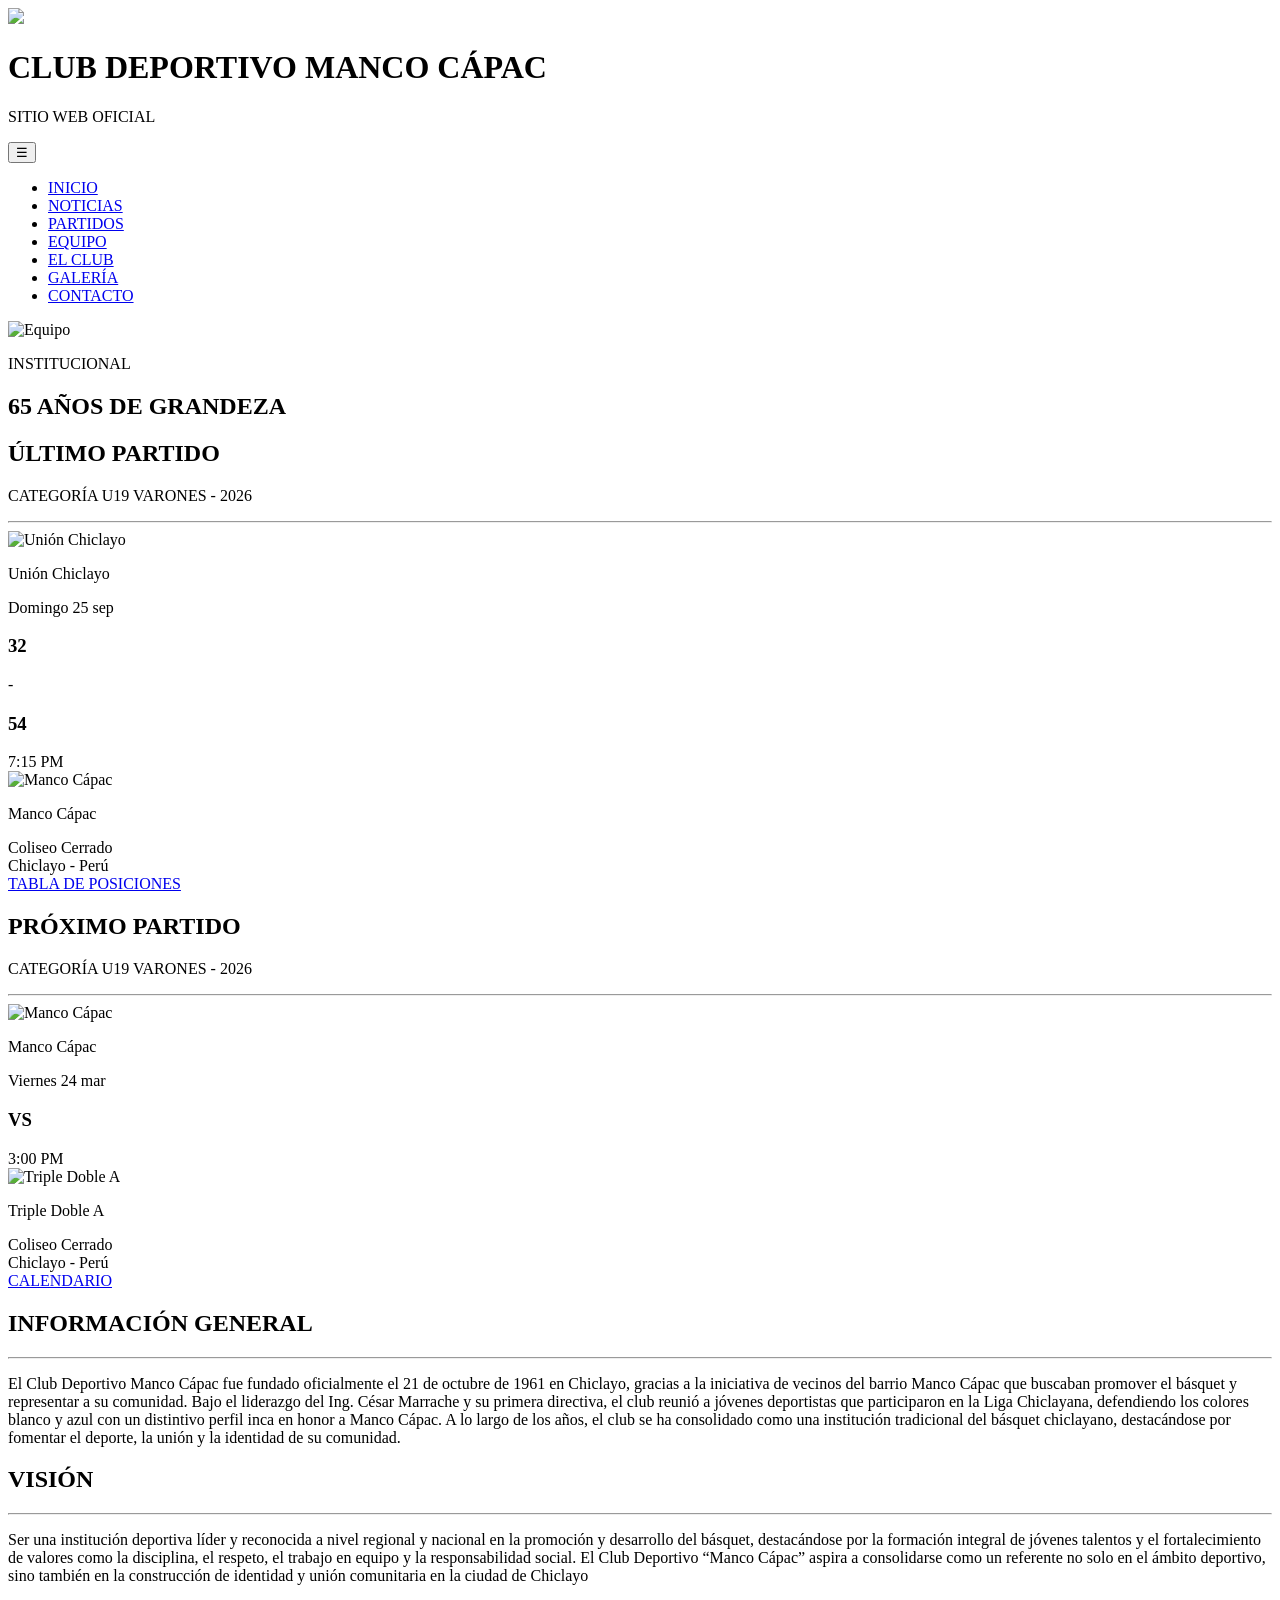
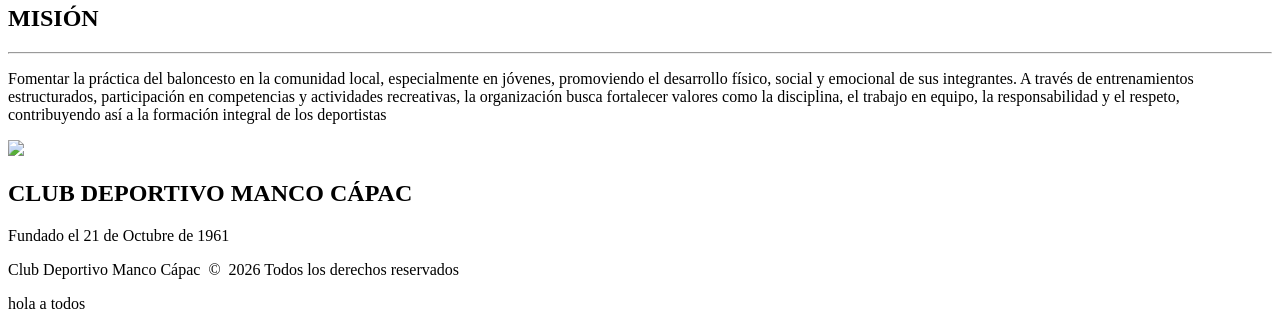
==== index.html @ adc64eec "add index.html" ====
<!doctype html>
<html lang="en">
  <head>
    <meta charset="UTF-8" />
    <meta name="viewport" content="width=device-width, initial-scale=1.0" />
    <title>Club Deportivo Manco Capac Página web</title>
    <link
      rel="icon"
      href="../assets/Images/Logo/logoMancoCapac.png"
      type="image/png"
    />
    <link rel="preconnect" href="https://fonts.googleapis.com" />
    <link rel="preconnect" href="https://fonts.gstatic.com" crossorigin />
    <link
      href="https://fonts.googleapis.com/css2?family=Bebas+Neue&display=swap"
      rel="stylesheet"
    />
    <link rel="stylesheet" href="../styles/global.css" />
    <link rel="stylesheet" href="../styles/Inicio.css" />
  </head>

  <body>
    <header>
      <div class="Topheader">
        <div class="headerContent">
          <a href="index.html">
            <img
              src="../assets/Images/Logo/logoMancoCapac.png"
              class="floatingLogo"
            />
          </a>
          <div class="brandText">
            <h1>CLUB DEPORTIVO MANCO CÁPAC</h1>
            <p>SITIO WEB OFICIAL</p>
          </div>
          <button
            class="hamburger-btn"
            id="hamburger-menu"
            aria-label="hamburger menu"
          >
            ☰
          </button>
        </div>
      </div>
      <nav class="navPrincipal">
        <ul>
          <li><a href="index.html" class="active">INICIO</a></li>
          <li><a href="noticias.html">NOTICIAS</a></li>
          <li><a href="partidos.html">PARTIDOS</a></li>
          <li><a href="equipos.html">EQUIPO</a></li>
          <li><a href="el-club.html">EL CLUB</a></li>
          <li><a href="Galería.html">GALERÍA</a></li>
          <li><a href="contact.html">CONTACTO</a></li>
        </ul>
      </nav>
    </header>
    <main>
      <section class="TeamPanel">
        <img src="../assets/Images/equipoPanelPrincipal.png" alt="Equipo" />

        <div class="TeamPanelOverlayDesign">
          <p>INSTITUCIONAL</p>
          <h2>65 AÑOS DE GRANDEZA</h2>
        </div>
      </section>

      <div class="blueContainer">
        <section class="matches">
          <div class="TeamInfo">
            <h2>ÚLTIMO PARTIDO</h2>
            <p class="category">CATEGORÍA U19 VARONES - 2026</p>
            <hr class="divider" />
            <div class="informationContainer">
              <div class="team">
                <img
                  src="../assets/Images/Logo/logoUnionChiclayo.png"
                  alt="Unión Chiclayo"
                  class="teamLogo"
                />
                <p class="teamName">Unión Chiclayo</p>
                <span class="matchDetail"> Domingo 25 sep </span>
              </div>
              <div class="scoreDisplay">
                <h3>32</h3>
                <span class="hyphen">-</span>
                <h3>54</h3>
                <span class="matchDetail"> 7:15 PM </span>
              </div>
              <div class="team">
                <img
                  src="../assets/Images/Logo/logoMancoCapac.png"
                  alt="Manco Cápac"
                  class="teamLogo"
                />
                <p class="teamName">Manco Cápac</p>
                <span class="matchDetail">
                  Coliseo Cerrado <br />
                  Chiclayo - Perú
                </span>
              </div>
            </div>
            <a
              href="partidos.html#tabla-posiciones"
              class="matchBtn"
              id="btnTablaPosiciones"
            >
              TABLA DE POSICIONES
            </a>
          </div>
          <div class="TeamInfo">
            <h2>PRÓXIMO PARTIDO</h2>
            <p class="category">CATEGORÍA U19 VARONES - 2026</p>
            <hr class="divider" />
            <div class="informationContainer">
              <div class="team">
                <img
                  src="../assets/Images/Logo/logoMancoCapac.png"
                  alt="Manco Cápac"
                  class="teamLogo"
                />
                <p class="teamName">Manco Cápac</p>
                <span class="matchDetail"> Viernes 24 mar </span>
              </div>
              <div class="scoreDisplay">
                <h3 class="vsText">VS</h3>
                <span class="matchDetail"> 3:00 PM </span>
              </div>
              <div class="team">
                <img
                  src="../assets/Images/Logo/logoTripleDoble.png"
                  alt="Triple Doble A"
                  class="teamLogo"
                />
                <p class="teamName">Triple Doble A</p>
                <span class="matchDetail">
                  Coliseo Cerrado <br />
                  Chiclayo - Perú
                </span>
              </div>
            </div>
            <a
              href="partidos.html#calendario"
              class="matchBtn"
              id="btnCalendario"
              >CALENDARIO</a
            >
          </div>
        </section>
        <section class="institutionalInfo">
          <div class="infoBlock">
            <h2>INFORMACIÓN GENERAL</h2>
            <hr />
            <p>
              El Club Deportivo Manco Cápac fue fundado oficialmente el 21 de
              octubre de 1961 en Chiclayo, gracias a la iniciativa de vecinos
              del barrio Manco Cápac que buscaban promover el básquet y
              representar a su comunidad. Bajo el liderazgo del Ing. César
              Marrache y su primera directiva, el club reunió a jóvenes
              deportistas que participaron en la Liga Chiclayana, defendiendo
              los colores blanco y azul con un distintivo perfil inca en honor a
              Manco Cápac. A lo largo de los años, el club se ha consolidado
              como una institución tradicional del básquet chiclayano,
              destacándose por fomentar el deporte, la unión y la identidad de
              su comunidad.
            </p>
          </div>
          <div class="infoBlock">
            <h2>VISIÓN</h2>
            <hr />
            <p>
              Ser una institución deportiva líder y reconocida a nivel regional
              y nacional en la promoción y desarrollo del básquet, destacándose
              por la formación integral de jóvenes talentos y el fortalecimiento
              de valores como la disciplina, el respeto, el trabajo en equipo y
              la responsabilidad social. El Club Deportivo “Manco Cápac” aspira
              a consolidarse como un referente no solo en el ámbito deportivo,
              sino también en la construcción de identidad y unión comunitaria
              en la ciudad de Chiclayo
            </p>
          </div>
          <div class="infoBlock">
            <h2>MISIÓN</h2>
            <hr />
            <p>
              Fomentar la práctica del baloncesto en la comunidad local,
              especialmente en jóvenes, promoviendo el desarrollo físico, social
              y emocional de sus integrantes. A través de entrenamientos
              estructurados, participación en competencias y actividades
              recreativas, la organización busca fortalecer valores como la
              disciplina, el trabajo en equipo, la responsabilidad y el respeto,
              contribuyendo así a la formación integral de los deportistas
            </p>
          </div>
        </section>
      </div>
    </main>
    <footer class="custom-footer">
      <div class="footer-logo-wrapper">
        <img
          src="../assets/Images/Logo/logoMancoCapac.png"
          class="footer-logo"
        />
      </div>
      <div class="footer-info">
        <h2>CLUB DEPORTIVO MANCO CÁPAC</h2>
        <p class="fundado">Fundado el 21 de Octubre de 1961</p>
        <p class="footer-copyright">
          Club Deportivo Manco Cápac &nbsp;&copy;&nbsp; 2026 Todos los derechos
          reservados
        </p>
        <p>hola a todos</p>
      </div>
    </footer>
    <script src="../Js/global.js"></script>
    <script src="../js/Inicio.js"></script>
  </body>
</html>
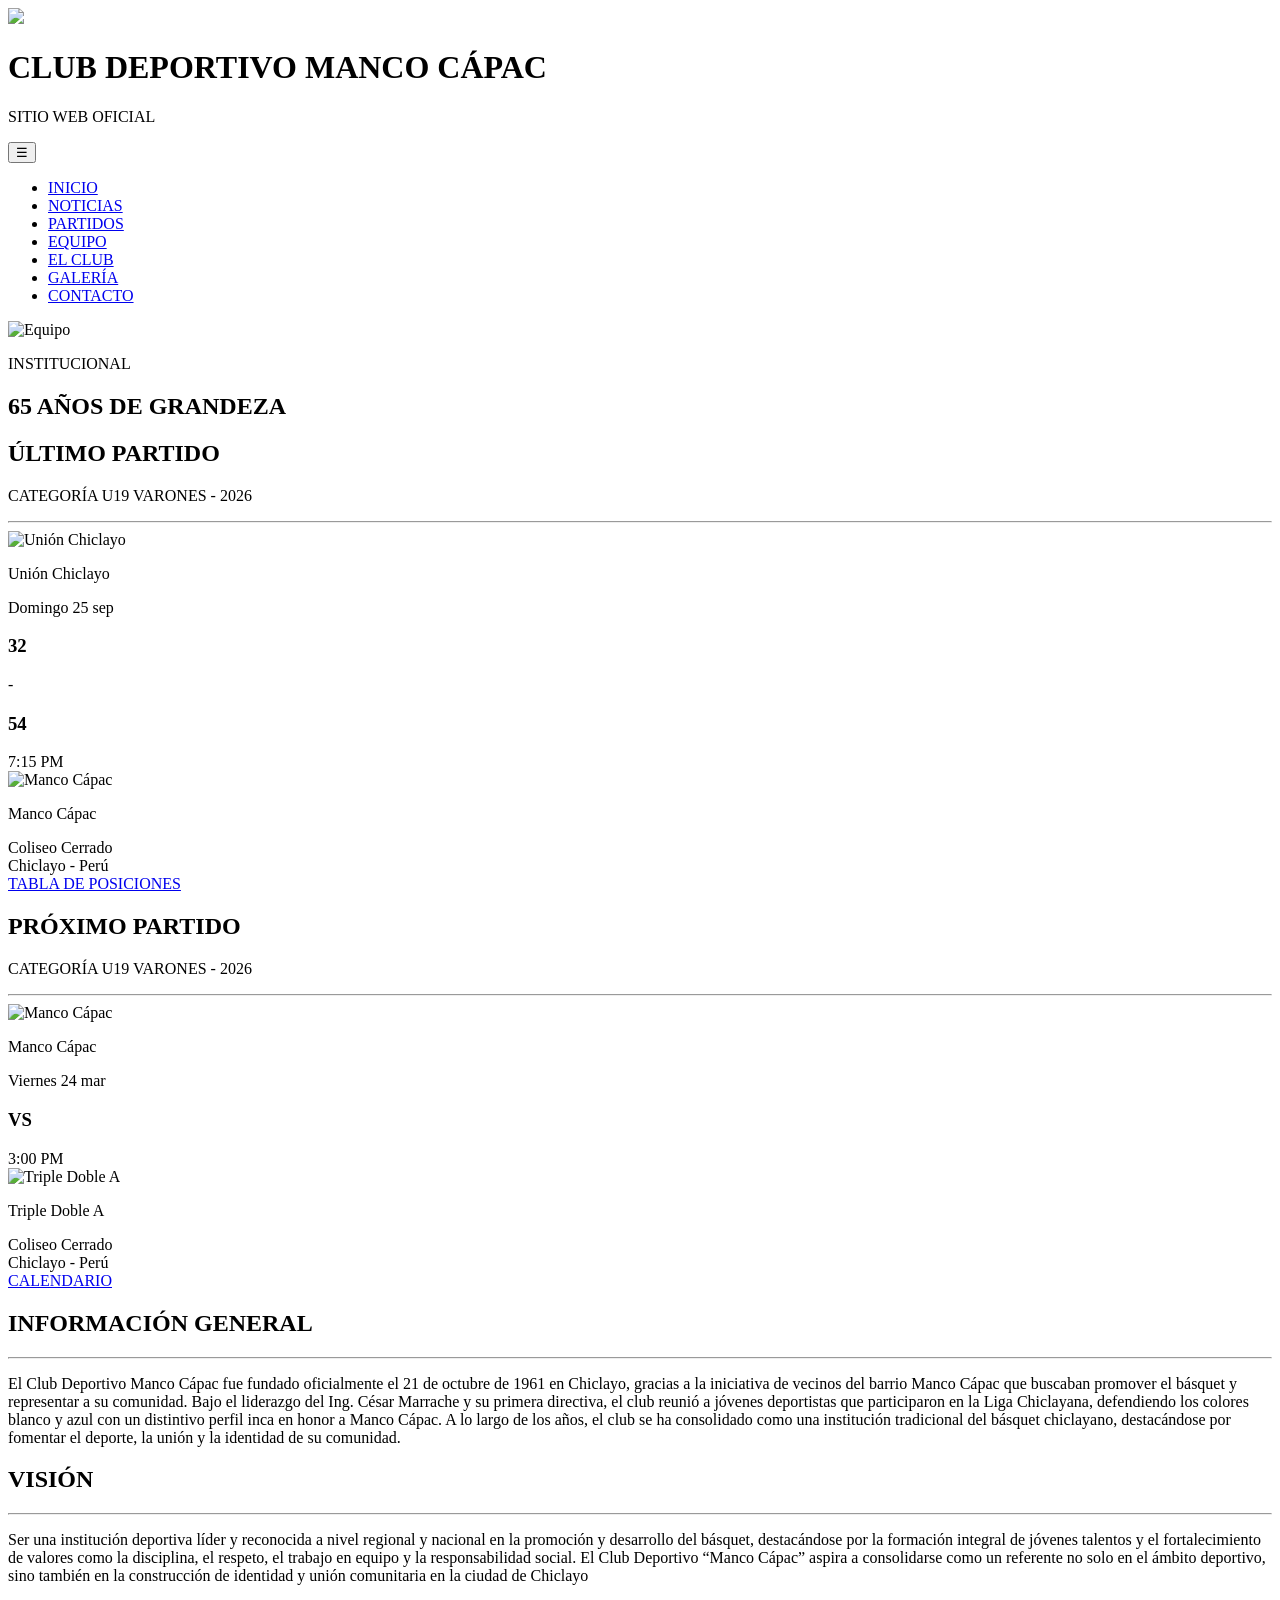
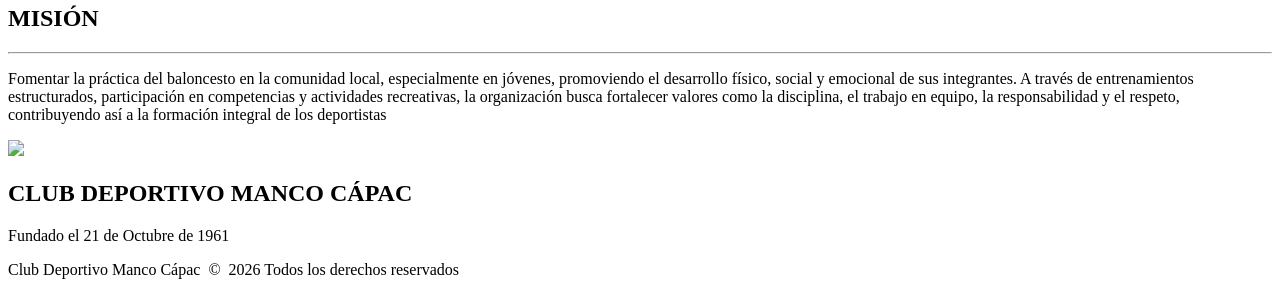
==== commit 913d7259: "changing paths v3" ====
--- a/index.html
+++ b/index.html
@@ -15,8 +15,14 @@
       href="https://fonts.googleapis.com/css2?family=Bebas+Neue&display=swap"
       rel="stylesheet"
     />
-    <link rel="stylesheet" href="../styles/global.css" />
-    <link rel="stylesheet" href="../styles/Inicio.css" />
+    <link
+      rel="stylesheet"
+      href="../Manco-Capac-Club-PublicWebPage/src/styles/global.css"
+    />
+    <link
+      rel="stylesheet"
+      href="../Manco-Capac-Club-PublicWebPage/src/styles/Inicio.css"
+    />
   </head>
 
   <body>
@@ -25,7 +31,7 @@
         <div class="headerContent">
           <a href="index.html">
             <img
-              src="../assets/Images/Logo/logoMancoCapac.png"
+              src="../Manco-Capac-Club-PublicWebPage/src/assets/Images/Logo/logoMancoCapac.png"
               class="floatingLogo"
             />
           </a>
@@ -45,18 +51,45 @@
       <nav class="navPrincipal">
         <ul>
           <li><a href="index.html" class="active">INICIO</a></li>
-          <li><a href="noticias.html">NOTICIAS</a></li>
-          <li><a href="partidos.html">PARTIDOS</a></li>
-          <li><a href="equipos.html">EQUIPO</a></li>
-          <li><a href="el-club.html">EL CLUB</a></li>
-          <li><a href="Galería.html">GALERÍA</a></li>
-          <li><a href="contact.html">CONTACTO</a></li>
+          <li>
+            <a href="../Manco-Capac-Club-PublicWebPage/src/pages/noticias.html"
+              >NOTICIAS</a
+            >
+          </li>
+          <li>
+            <a href="../Manco-Capac-Club-PublicWebPage/src/pages/partidos.html"
+              >PARTIDOS</a
+            >
+          </li>
+          <li>
+            <a href="../Manco-Capac-Club-PublicWebPage/src/pages/equipos.html"
+              >EQUIPO</a
+            >
+          </li>
+          <li>
+            <a href="../Manco-Capac-Club-PublicWebPage/src/pages/el-club.html"
+              >EL CLUB</a
+            >
+          </li>
+          <li>
+            <a href="../Manco-Capac-Club-PublicWebPage/src/pages/Galería.html"
+              >GALERÍA</a
+            >
+          </li>
+          <li>
+            <a href="../Manco-Capac-Club-PublicWebPage/src/pages/contact.html"
+              >CONTACTO</a
+            >
+          </li>
         </ul>
       </nav>
     </header>
     <main>
       <section class="TeamPanel">
-        <img src="../assets/Images/equipoPanelPrincipal.png" alt="Equipo" />
+        <img
+          src="../Manco-Capac-Club-PublicWebPage/src/assets/Images/equipoPanelPrincipal.png"
+          alt="Equipo"
+        />
 
         <div class="TeamPanelOverlayDesign">
           <p>INSTITUCIONAL</p>
@@ -73,7 +106,7 @@
             <div class="informationContainer">
               <div class="team">
                 <img
-                  src="../assets/Images/Logo/logoUnionChiclayo.png"
+                  src="../Manco-Capac-Club-PublicWebPage/src/assets/Images/Logo/logoUnionChiclayo.png"
                   alt="Unión Chiclayo"
                   class="teamLogo"
                 />
@@ -88,7 +121,7 @@
               </div>
               <div class="team">
                 <img
-                  src="../assets/Images/Logo/logoMancoCapac.png"
+                  src="../Manco-Capac-Club-PublicWebPage/src/assets/Images/Logo/logoMancoCapac.png"
                   alt="Manco Cápac"
                   class="teamLogo"
                 />
@@ -100,7 +133,7 @@
               </div>
             </div>
             <a
-              href="partidos.html#tabla-posiciones"
+              href="../Manco-Capac-Club-PublicWebPage/src/pages/partidos.html#tabla-posiciones"
               class="matchBtn"
               id="btnTablaPosiciones"
             >
@@ -114,7 +147,7 @@
             <div class="informationContainer">
               <div class="team">
                 <img
-                  src="../assets/Images/Logo/logoMancoCapac.png"
+                  src="../Manco-Capac-Club-PublicWebPage/src/assets/Images/Logo/logoMancoCapac.png"
                   alt="Manco Cápac"
                   class="teamLogo"
                 />
@@ -127,7 +160,7 @@
               </div>
               <div class="team">
                 <img
-                  src="../assets/Images/Logo/logoTripleDoble.png"
+                  src="../Manco-Capac-Club-PublicWebPage/src/assets/Images/Logo/logoTripleDoble.png"
                   alt="Triple Doble A"
                   class="teamLogo"
                 />
@@ -139,7 +172,7 @@
               </div>
             </div>
             <a
-              href="partidos.html#calendario"
+              href="../Manco-Capac-Club-PublicWebPage/src/pages/partidos.html#calendario"
               class="matchBtn"
               id="btnCalendario"
               >CALENDARIO</a
@@ -197,7 +230,7 @@
     <footer class="custom-footer">
       <div class="footer-logo-wrapper">
         <img
-          src="../assets/Images/Logo/logoMancoCapac.png"
+          src="../Manco-Capac-Club-PublicWebPage/src/assets/Images/Logo/logoMancoCapac.png"
           class="footer-logo"
         />
       </div>
@@ -208,10 +241,9 @@
           Club Deportivo Manco Cápac &nbsp;&copy;&nbsp; 2026 Todos los derechos
           reservados
         </p>
-        <p>hola a todos</p>
       </div>
     </footer>
-    <script src="../Js/global.js"></script>
-    <script src="../js/Inicio.js"></script>
+    <script src="../Manco-Capac-Club-PublicWebPage/src/Js/global.js"></script>
+    <script src="../Manco-Capac-Club-PublicWebPage/src/Js/Inicio.js"></script>
   </body>
 </html>
